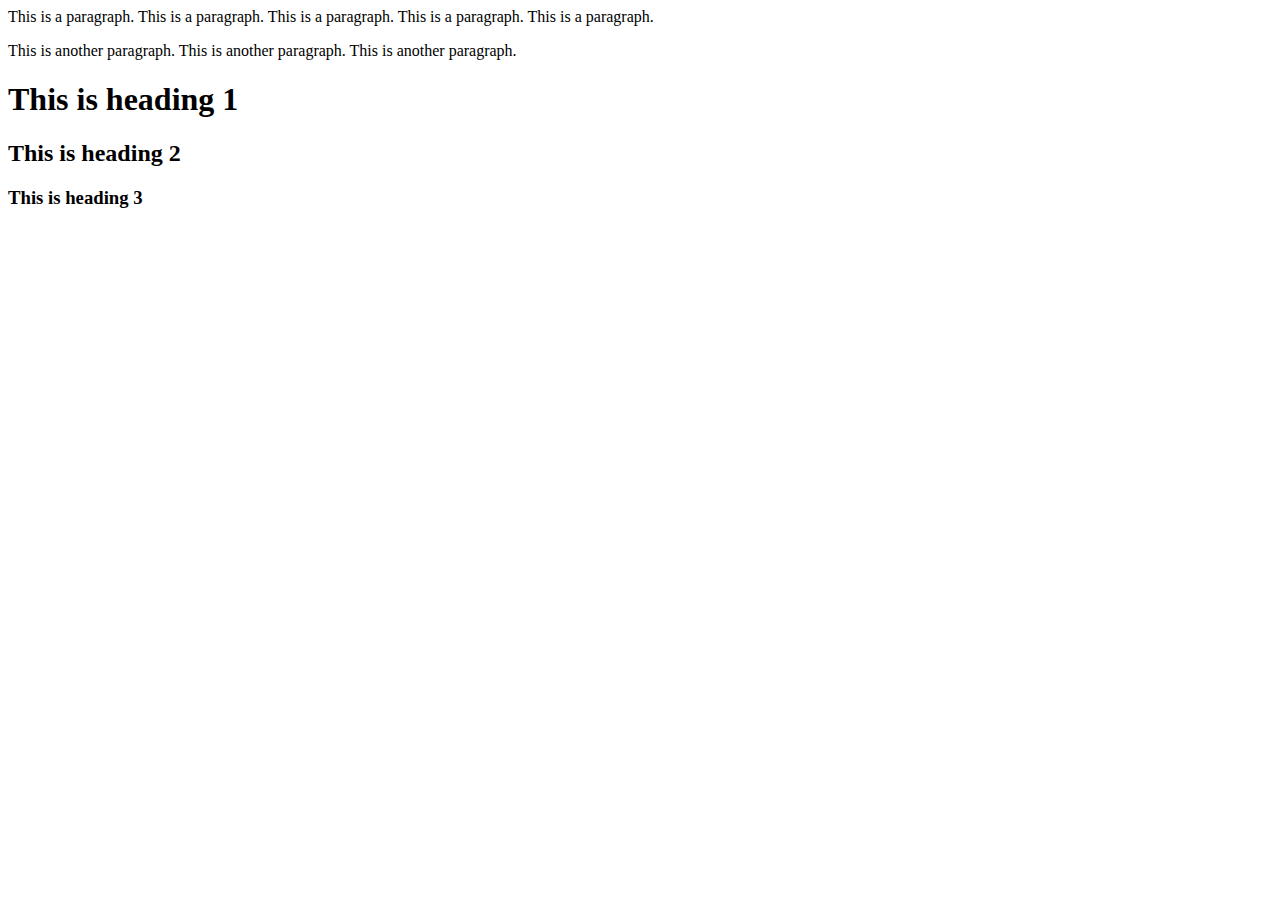
==== index.html @ 73ada5e4 "Add files via upload" ====
<html>
<body>
<p> This is a paragraph. This is a paragraph. This is a
paragraph. This is a paragraph. This is a paragraph.</p>
<p> This is another paragraph. This is another paragraph.
This is another paragraph.</p>
<h1>This is heading 1 </h1>
<h2>This is heading 2 </h2>
<h3>This is heading 3 </h3>
</body>
</html>
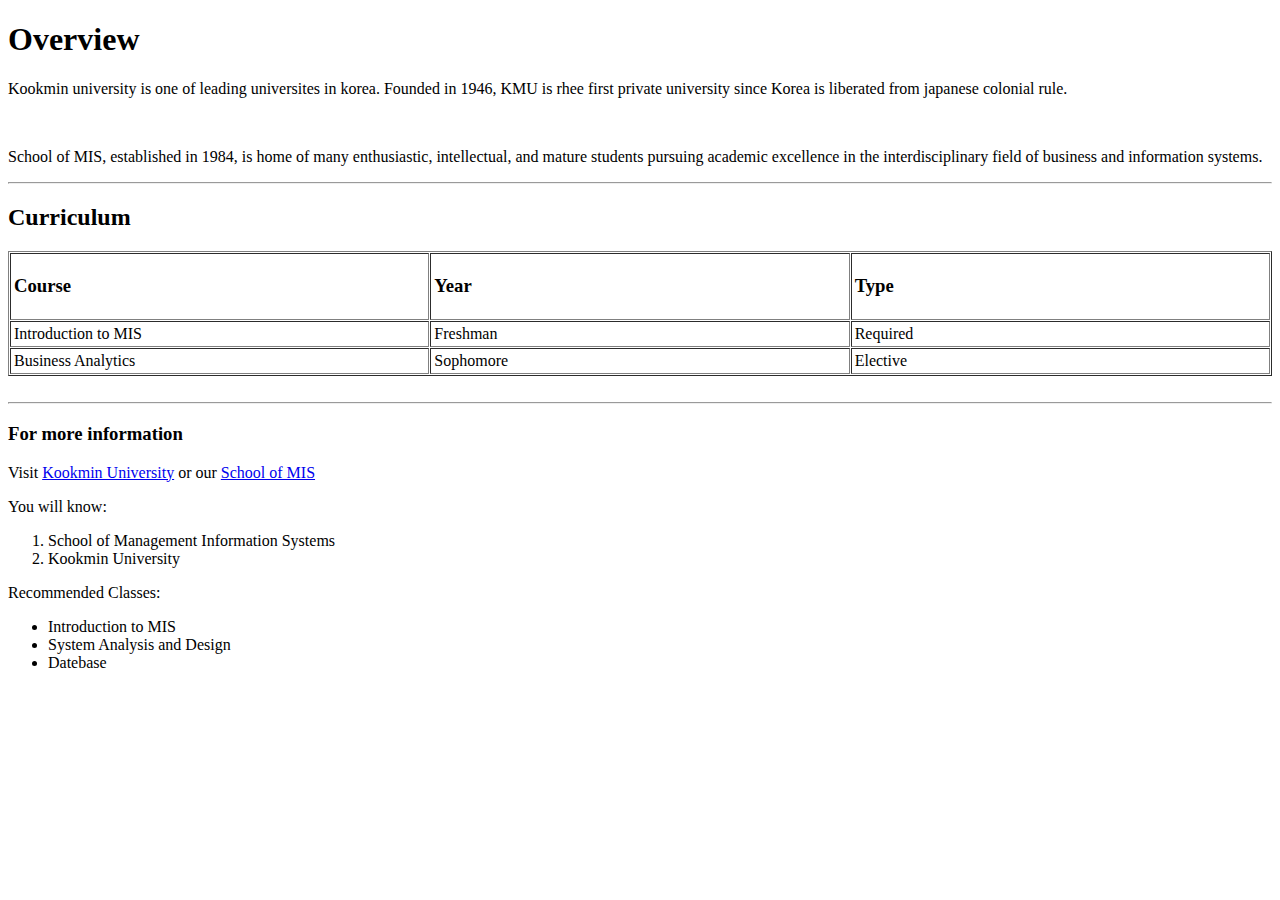
==== commit c7fda47a: "Add files via upload" ====
--- a/index.html
+++ b/index.html
@@ -1,11 +1,25 @@
+<!DOCTYPE html>
 <html>
 <body>
-<p> This is a paragraph. This is a paragraph. This is a
-paragraph. This is a paragraph. This is a paragraph.</p>
-<p> This is another paragraph. This is another paragraph.
-This is another paragraph.</p>
-<h1>This is heading 1 </h1>
-<h2>This is heading 2 </h2>
-<h3>This is heading 3 </h3>
+<h1>Overview </h1>
+<p>Kookmin university is one of leading universites in korea. Founded in 1946, KMU is rhee first private university since Korea is liberated from japanese colonial rule.</p> <br>
+<p>School of MIS, established in 1984, is home of many enthusiastic, intellectual, and mature students pursuing academic excellence in the interdisciplinary field of business and information systems.</p>
+<hr>
+<h2>Curriculum</h2>
+<table border="1" cellpadding="3" cellspacing="1" width=100%> <tr> <td width=33.3%> <h3>Course</h3> </td> <td width=33.3%> <h3>Year</h3> </td> <td width=33.3%> <h3>Type</h3> </td> </tr> <tr> 
+<td>Introduction to MIS</td> <td>Freshman</td> <td> Required</td> </tr> <tr>
+<td>Business Analytics</td> <td>Sophomore</td> <td>Elective </td></tr> </table>
+<br>
+
+<hr>
+
+<h3>For more information</h3>
+Visit <a href="http://www.kookmin.ac.kr">Kookmin University</a> or our <a href="http://mis.kookmin.ac.kr/">School of MIS</a>
+
+<p>You will know:
+<ol> <li> School of Management Information Systems</li> <li>Kookmin University</li> </ol>
+<p>Recommended Classes:
+<ul> <li>Introduction to MIS</li> <li>System Analysis and Design</li> <li>Datebase</li> </ul>
+
 </body>
 </html>